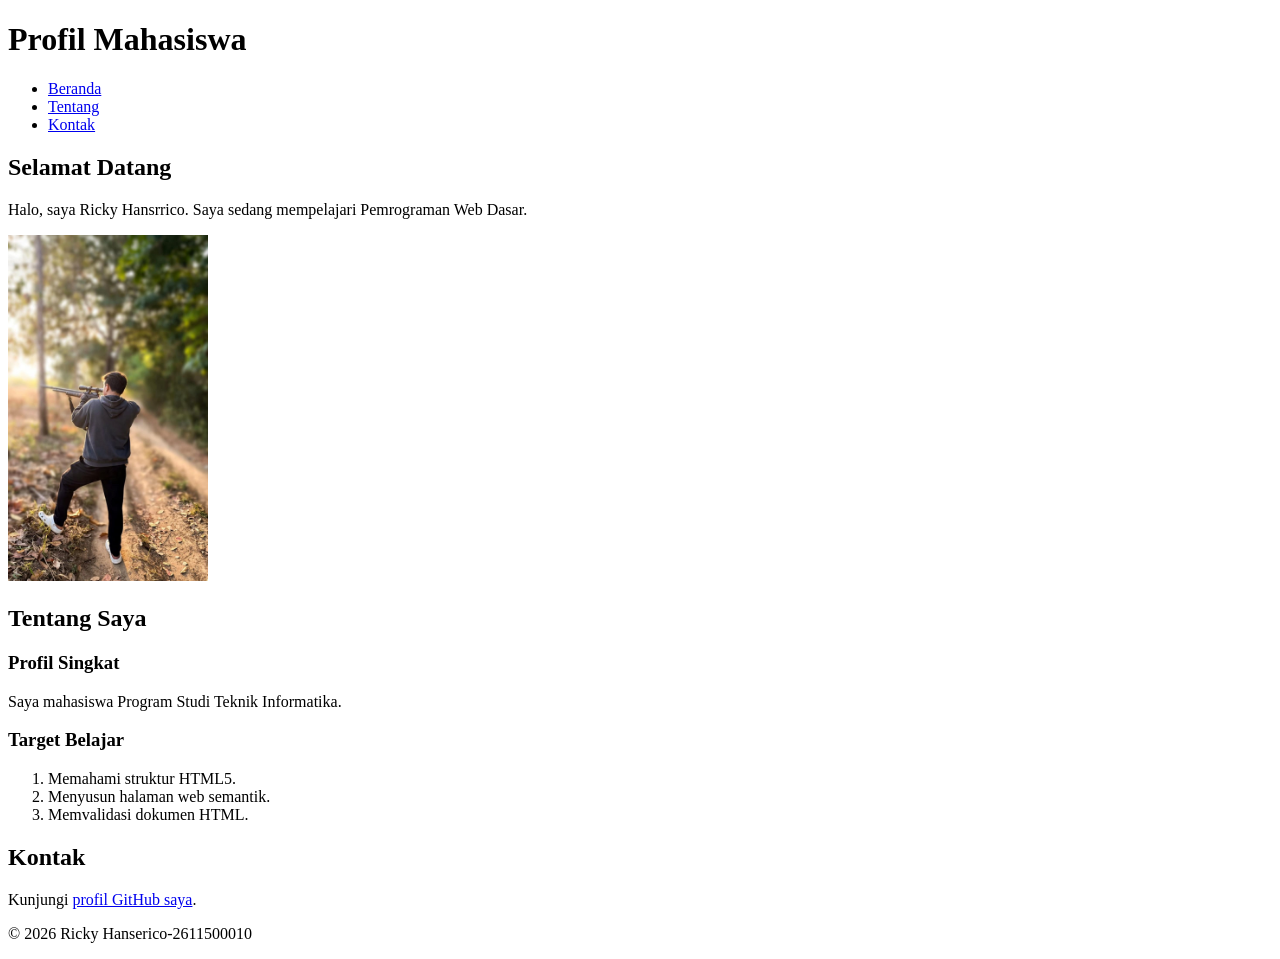
==== pertemuan-02/index.html @ 5666f4a3 "Menambahkan article, daftar, tautan, dan gambar profil" ====
<!DOCTYPE html>
<html lang="id">
<head>
    <meta charset="UTF-8">
    <meta name="viewport" content="width=device-width, initial-scale=1.0">
    <title>Profil Mahasiswa</title>
</head>
<body>
    <header>
        <h1>Profil Mahasiswa</h1>
        <nav>
            <ul>
                <li><a href="#home">Beranda</a></li>
                <li><a href="#about">Tentang</a></li>
                <li><a href="#contact">Kontak</a></li>
            </ul>
        </nav>
    </header>

     <main>
            <section id="home">
            <h2>Selamat Datang</h2>
            <p>Halo, saya Ricky Hansrrico. Saya sedang mempelajari Pemrograman Web Dasar.</p>
            <img src="img/foto-profil.jpg" alt="Foto Profil" width="200">
        </section>

        <section id="about">
            <h2>Tentang Saya</h2>
            <article>
                <h3>Profil Singkat</h3>
                <p>Saya mahasiswa Program Studi Teknik Informatika.</p>

                <h3>Target Belajar</h3>
                <ol>
                    <li>Memahami struktur HTML5.</li>
                    <li>Menyusun halaman web semantik.</li>
                    <li>Memvalidasi dokumen HTML.</li>
                </ol>
            </article>
        </section>

        <section id="contact">
            <h2>Kontak</h2>
            <p>Kunjungi <a href="https://github.com/zyrvenric">profil GitHub saya</a>.</p>
        </section>
    </main>

    <footer>
        <p>&copy; 2026 Ricky Hanserico-2611500010</p>
    </footer>
</body>
</html>
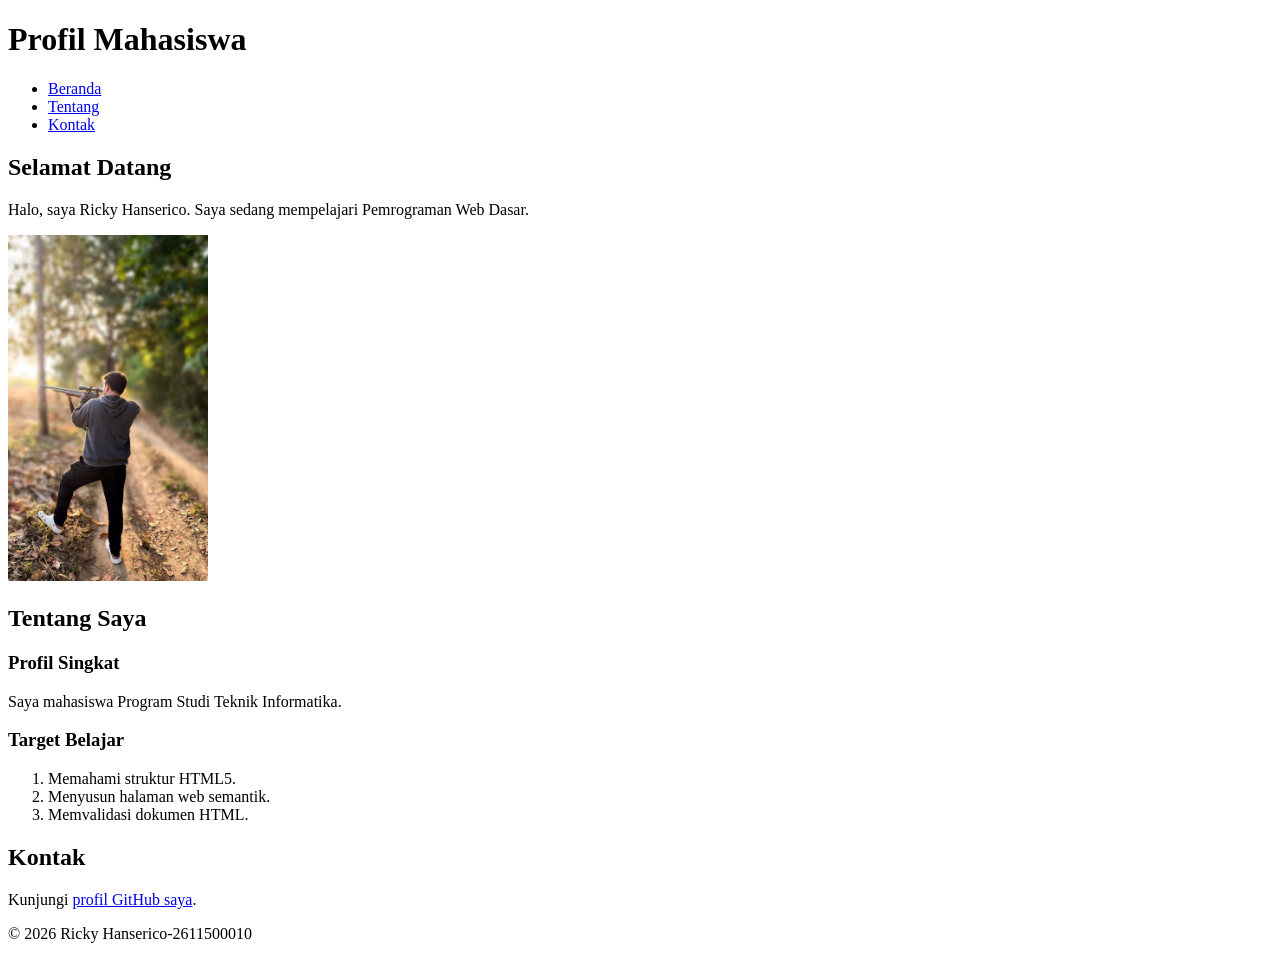
==== commit 372b63d3: "Menambahkan article, daftar, tautan, dan gambar profil" ====
--- a/pertemuan-02/index.html
+++ b/pertemuan-02/index.html
@@ -20,7 +20,7 @@
      <main>
             <section id="home">
             <h2>Selamat Datang</h2>
-            <p>Halo, saya Ricky Hansrrico. Saya sedang mempelajari Pemrograman Web Dasar.</p>
+            <p>Halo, saya Ricky Hanserico. Saya sedang mempelajari Pemrograman Web Dasar.</p>
             <img src="img/foto-profil.jpg" alt="Foto Profil" width="200">
         </section>
 
